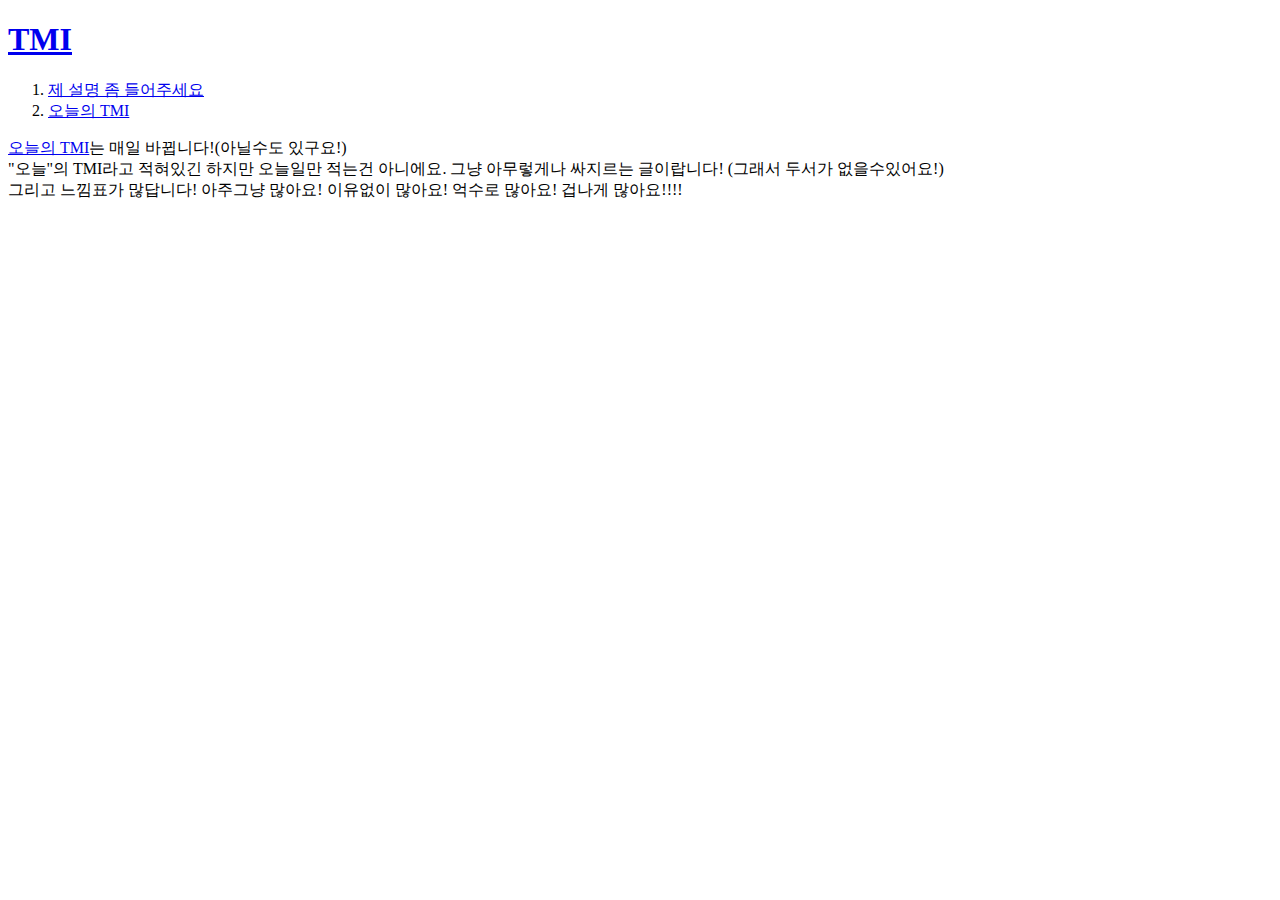
==== 들어보시겠어요.html @ 02e5f567 "Add files via upload" ====
<!doctype html>
<html>
<head>
  <title>TMI</title>
<meta charset="utf-8">
</head>
<body>
  <h1><a href="어서오세요.html">TMI</a></h1>
<ol>
  <li><a href="들어보시겠어요.html">제 설명 좀 들어주세요</a></li>
  <li><a href="TMI.html">오늘의 TMI</a></li>
</ol>
<p>
<a href="TMI.html">오늘의 TMI</a>는 매일 바뀝니다!(아닐수도 있구요!)<br>
"오늘"의 TMI라고 적혀있긴 하지만 오늘일만 적는건 아니에요. 그냥 아무렇게나 싸지르는 글이랍니다! (그래서 두서가 없을수있어요!)<br>
그리고 느낌표가 많답니다! 아주그냥 많아요! 이유없이 많아요! 억수로 많아요! 겁나게 많아요!!!!
</p>
</body>
</html>
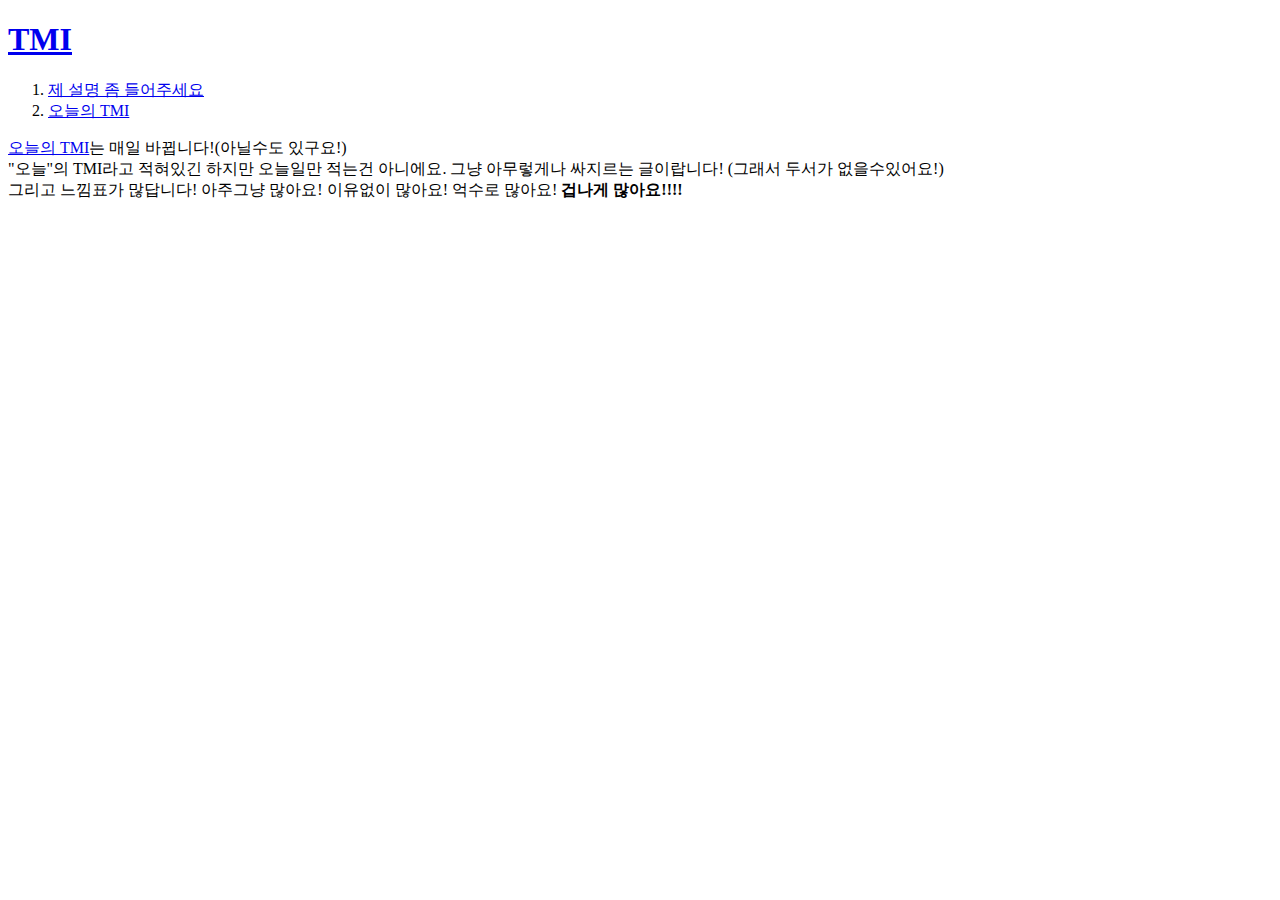
==== commit 4762af59: "Update 들어보시겠어요.html" ====
--- a/들어보시겠어요.html
+++ b/들어보시겠어요.html
@@ -13,7 +13,7 @@
 <p>
 <a href="TMI.html">오늘의 TMI</a>는 매일 바뀝니다!(아닐수도 있구요!)<br>
 "오늘"의 TMI라고 적혀있긴 하지만 오늘일만 적는건 아니에요. 그냥 아무렇게나 싸지르는 글이랍니다! (그래서 두서가 없을수있어요!)<br>
-그리고 느낌표가 많답니다! 아주그냥 많아요! 이유없이 많아요! 억수로 많아요! 겁나게 많아요!!!!
+  그리고 느낌표가 많답니다! 아주그냥 많아요! 이유없이 많아요! 억수로 많아요! <strong>겁나게 많아요!!!!</strong>
 </p>
 </body>
 </html>
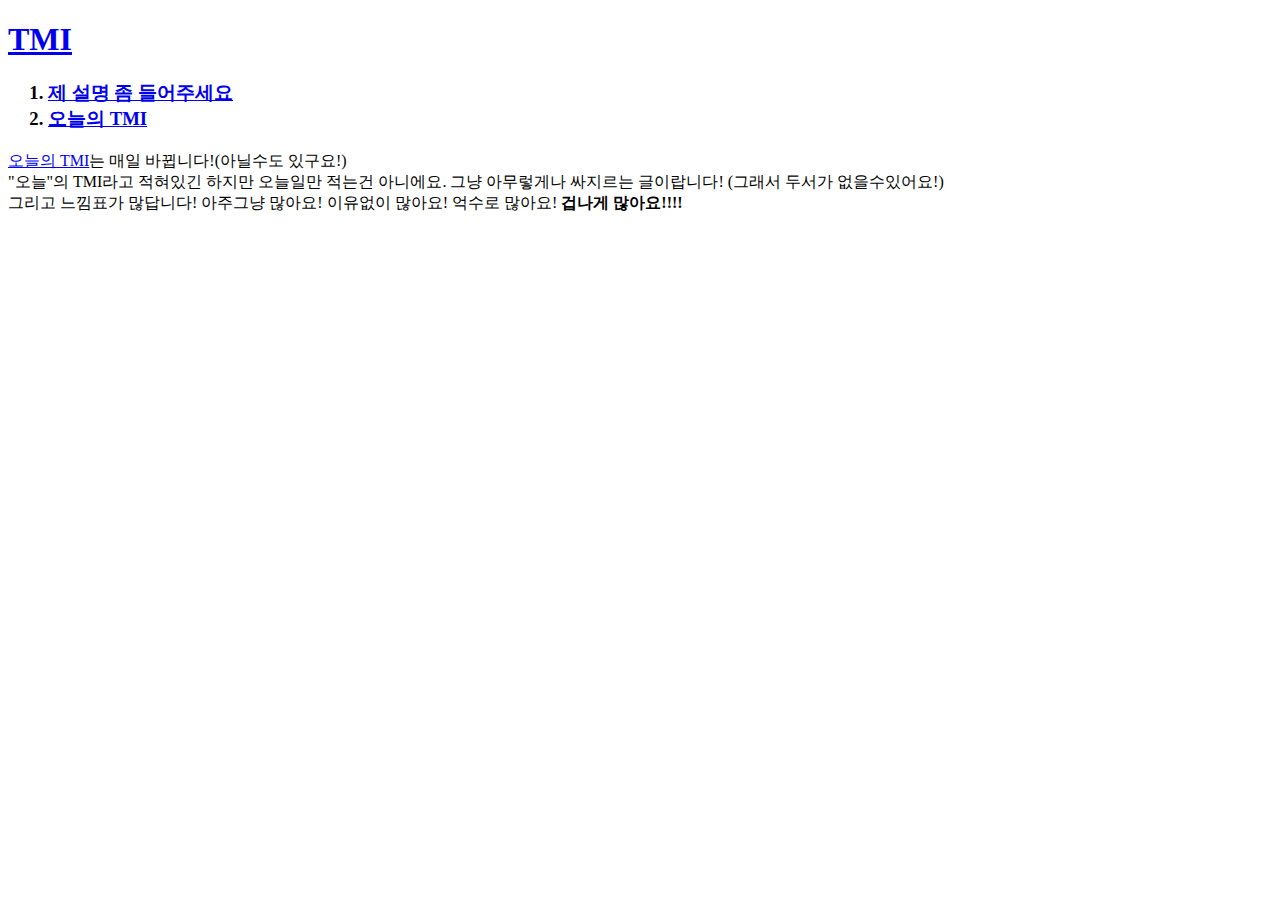
==== commit 201fd8cf: "Add files via upload" ====
--- a/들어보시겠어요.html
+++ b/들어보시겠어요.html
@@ -5,15 +5,15 @@
 <meta charset="utf-8">
 </head>
 <body>
-  <h1><a href="어서오세요.html">TMI</a></h1>
-<ol>
+  <h1><a href="index.html">TMI</a></h1>
+<h3><ol>
   <li><a href="들어보시겠어요.html">제 설명 좀 들어주세요</a></li>
   <li><a href="TMI.html">오늘의 TMI</a></li>
-</ol>
+</ol></h3>
 <p>
 <a href="TMI.html">오늘의 TMI</a>는 매일 바뀝니다!(아닐수도 있구요!)<br>
 "오늘"의 TMI라고 적혀있긴 하지만 오늘일만 적는건 아니에요. 그냥 아무렇게나 싸지르는 글이랍니다! (그래서 두서가 없을수있어요!)<br>
-  그리고 느낌표가 많답니다! 아주그냥 많아요! 이유없이 많아요! 억수로 많아요! <strong>겁나게 많아요!!!!</strong>
+그리고 느낌표가 많답니다! 아주그냥 많아요! 이유없이 많아요! 억수로 많아요! <strong>겁나게 많아요!!!!</strong>
 </p>
 </body>
 </html>
